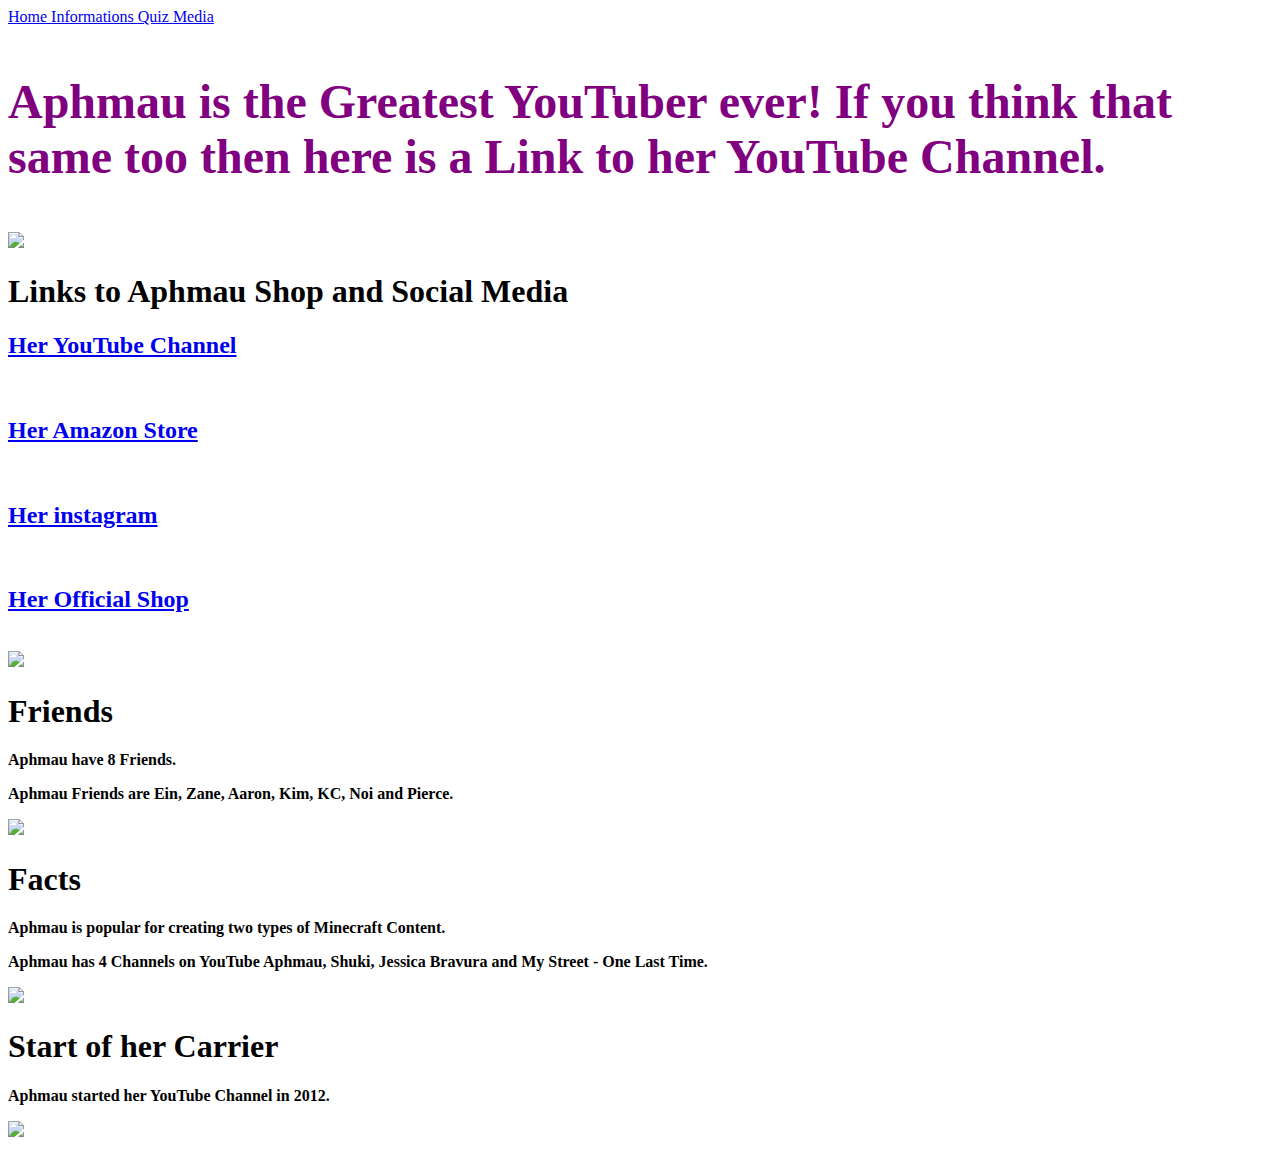
==== HTML/infos.html @ a346a069 "Create infos.html" ====
<!DOCTYPE html>
<html lang="en">

<head>
    <meta charset="UTF-8">
    <meta name="viewport" content="width=device-width, initial-scale=1.0">
    <link rel="stylesheet" href="infos.css">
    <link rel="stylesheet" href="All.Pages.css">
    <link rel="preconnect" href="https://fonts.googleapis.com">
    <link rel="preconnect" href="https://fonts.gstatic.com" crossorigin>
    <link href="https://fonts.googleapis.com/css2?family=Playwrite+AT:ital,wght@0,100..400;1,100..400&display=swap" rel="stylesheet">
    <link rel="preconnect" href="https://fonts.googleapis.com">
    <link rel="preconnect" href="https://fonts.gstatic.com" crossorigin>
    <link href="https://fonts.googleapis.com/css2?family=Pixelify+Sans:wght@400..700&display=swap" rel="stylesheet">
    <link rel="preconnect" href="https://fonts.googleapis.com">
    <link rel="preconnect" href="https://fonts.gstatic.com" crossorigin>
    <link href="https://fonts.googleapis.com/css2?family=Roboto:ital,wght@0,100;0,300;0,400;0,500;0,700;0,900;1,100;1,300;1,400;1,500;1,700;1,900&display=swap" rel="stylesheet">
    <link rel="preconnect" href="https://fonts.googleapis.com">
    <link rel="preconnect" href="https://fonts.gstatic.com" crossorigin>
    <link href="https://fonts.googleapis.com/css2?family=Anton&display=swap" rel="stylesheet">
    <link rel="icon" type="image/x-icon" href="Icons/favicon.ico">
    <title>All About Aphmau Infos</title>
    <!-- Google tag (gtag.js) -->
    <script async src="https://www.googletagmanager.com/gtag/js?id=G-STC3L5E1JZ"></script>
    <script>
      window.dataLayer = window.dataLayer || [];
      function gtag(){dataLayer.push(arguments);}
      gtag('js', new Date());

      gtag('config', 'G-STC3L5E1JZ');
    </script>
</head>
<body>
    <div class="nav">
        <a class="Home" href="index.html">Home </a>
        <a class="Info" href="infos.html">Informations </a>
        <a class="Quiz" href="quiz.html">Quiz </a>
        <a class="Media" href="media.html">Media </a>
    </div>
    <div class="infogrid">
        <div class="infoElement">
            <div class="Align">
                <p style="color: purple; font-size: 3em"> <b>Aphmau is the Greatest YouTuber ever! If you think that same too then here is a Link to her YouTube Channel. </b> </p> 
                <img src="https://encrypted-tbn0.gstatic.com/images?q=tbn:ANd9GcSY6hGEuJ_DC9Fihiyu4J2BGaU5fiN_xL-DPQ&s">
           </div>
        </div>
        <div class="infoElement">
            <div class="Align">
                <h1>Links to Aphmau Shop and Social Media </h1>
                <a class="YouTube" href="https://www.youtube.com/@Aphmau" target = "_blank"> <h2> Her YouTube Channel </a> </h2> <br>
                <a class="Amazon" href="https://www.amazon.com/stores/Aphmau/page/18701A9A-CEBD-4847-B1D8-ED81D6F0F41D" target="_blank"> <h2> Her Amazon Store </a> </h2> <br>
                <a class="Instagram" href="https://www.instagram.com/Aphmau_/" target="_blank"> <h2> Her instagram </a> </h2> <br>
                <a class="AphMeow" href="https://www.aphmeow.com/" target="_blank"> <h2> Her Official Shop</h2> </a>  <br>
                <img src="https://www.digital-kompass.de/sites/default/files/styles/2_1_510x255/public/2022-02/1024px-internet1_0_0.jpg?h=569ee3a3&itok=l--P92ix">
            </div>
        </div>
        <div class="infoElement">
            <div class="Align">
                <h1> Friends </h1>
                <p class="Friends"> <b>Aphmau have 8 Friends. </b> </p>
                <p class="Friends_Name"> <b>Aphmau Friends are Ein, Zane, Aaron, Kim, KC, Noi and Pierce. </b> </p>
                <img src="https://encrypted-tbn0.gstatic.com/images?q=tbn:ANd9GcT3P2vUwvYooQJMAIXOfFA2lS0lnoQ34Io_Wg&s">
            </div>
        </div>
        <div class="infoElement">
            <div class="Align">
                <h1> Facts </h1>
                <p class="Fact_1"> <b>Aphmau is popular for creating two types of Minecraft Content. </b> </p>
                <p class="Fact_2"> <b>Aphmau has 4 Channels on YouTube Aphmau, Shuki, Jessica Bravura and My Street - One Last Time. </b> </p>
                <img src="https://encrypted-tbn0.gstatic.com/images?q=tbn:ANd9GcQHI0PTK81h1qtMzME6LaNOHuR8DDDY5oH3Sw&s">
            </div>
        </div>
        <div class="infoElement">
            <div class="Align">
                <h1> Start of her Carrier </h1>
                <p class="Start"> <b>Aphmau started her YouTube Channel in 2012. </b> </p>
                <img src="https://encrypted-tbn0.gstatic.com/images?q=tbn:ANd9GcRgvobepVUpN5s7PrjppfhOgvT28fMn6KYLBA&s">
            </div>
        </div>
    </div>
</body>
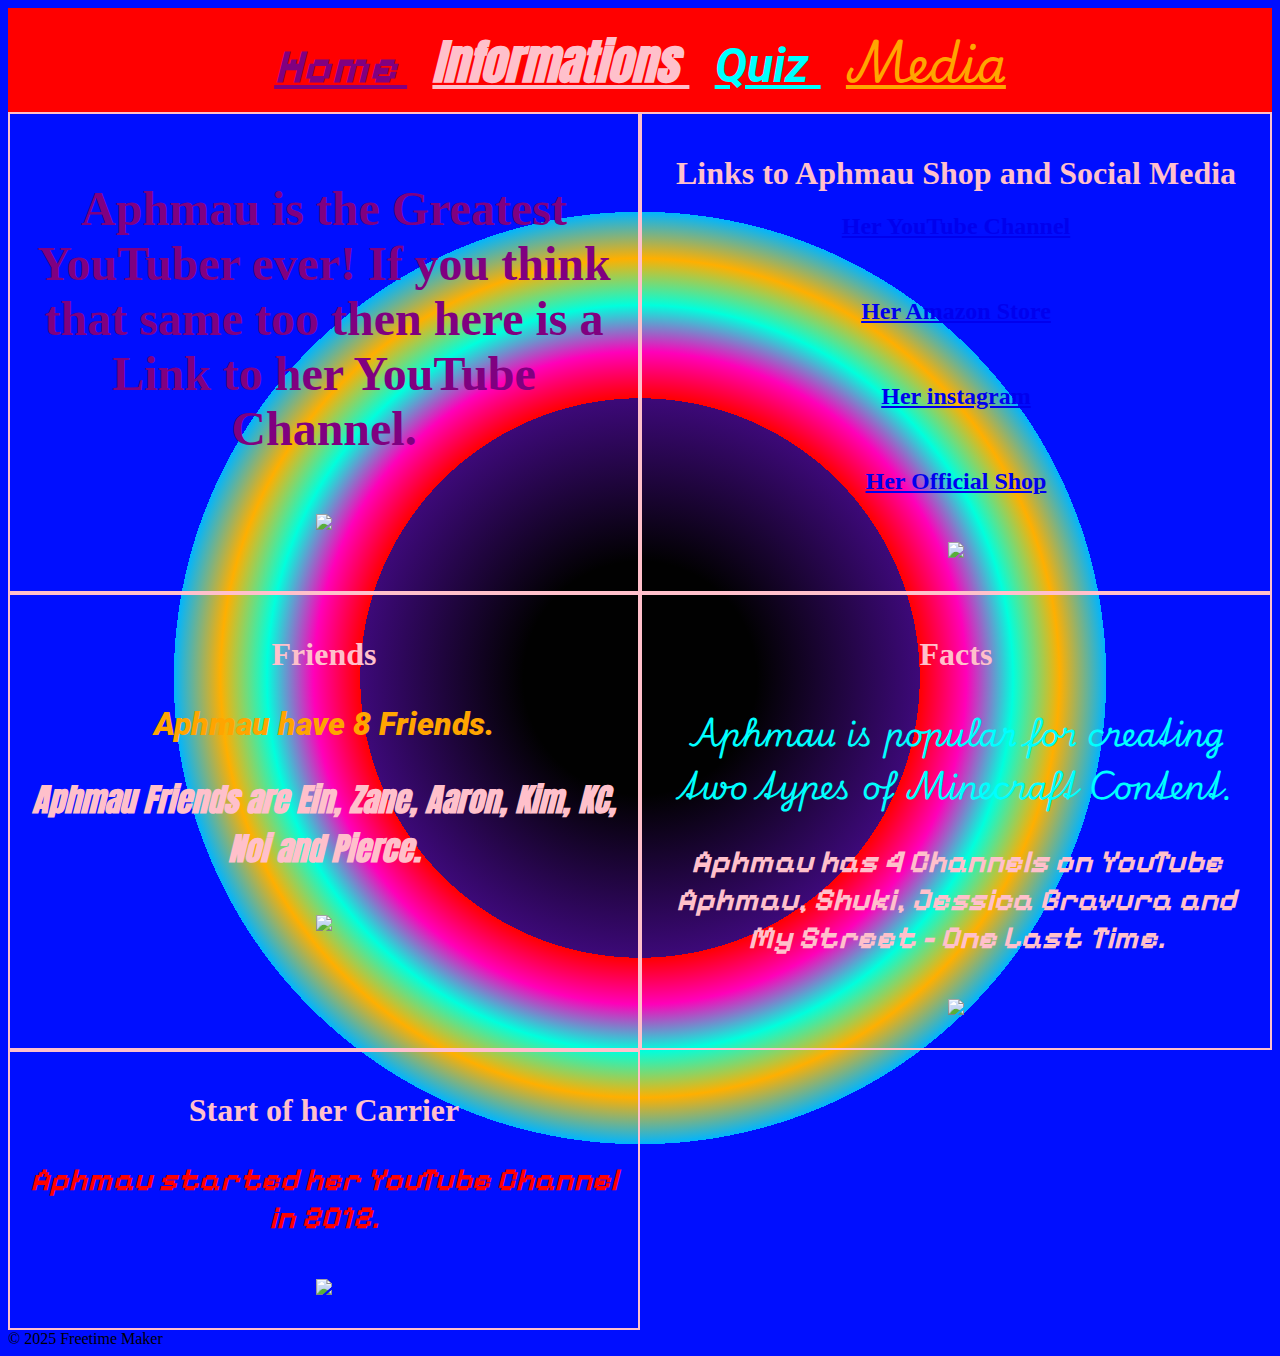
==== commit 23ef5f5a: "Added More" ====
--- a/HTML/infos.html
+++ b/HTML/infos.html
@@ -4,8 +4,8 @@
 <head>
     <meta charset="UTF-8">
     <meta name="viewport" content="width=device-width, initial-scale=1.0">
-    <link rel="stylesheet" href="infos.css">
-    <link rel="stylesheet" href="All.Pages.css">
+    <link rel="stylesheet" href="../CSS/infos.css">
+    <link rel="stylesheet" href="../CSS/All.Pages.css">
     <link rel="preconnect" href="https://fonts.googleapis.com">
     <link rel="preconnect" href="https://fonts.gstatic.com" crossorigin>
     <link href="https://fonts.googleapis.com/css2?family=Playwrite+AT:ital,wght@0,100..400;1,100..400&display=swap" rel="stylesheet">
@@ -32,7 +32,7 @@
 </head>
 <body>
     <div class="nav">
-        <a class="Home" href="index.html">Home </a>
+        <a class="Home" href="../index.html">Home </a>
         <a class="Info" href="infos.html">Informations </a>
         <a class="Quiz" href="quiz.html">Quiz </a>
         <a class="Media" href="media.html">Media </a>
@@ -78,4 +78,7 @@
             </div>
         </div>
     </div>
+    <footer>
+        &copy; 2025 Freetime Maker
+    </footer>
 </body>
--- a/CSS/infos.css
+++ b/CSS/infos.css
@@ -0,0 +1,142 @@
+body {
+    background: radial-gradient(
+        circle,
+        rgb(1,1,1,1) 12.5%,
+        rgb(61,9,121,1) 30%,
+        rgb(255,0,0,1) 25%,
+        rgb(255,0,185,1) 35%,
+        rgb(0, 255, 221) 40%,
+        rgb(255,175,0,1) 45%,
+        rgb(0,181,255,1) 50%,
+        rgb(0,14,255,1) 20%
+    );
+}
+
+.Home {
+    font-size: 3em;
+    color: purple;
+    font-weight: bold;
+    font-style: italic;
+    font-family: "Pixelify Sans", sans-serif;
+}
+
+.Quiz {
+    font-size: 3em;
+    color: aqua;
+    font-weight: bold;
+    font-style: italic;
+    font-family: "Roboto", sans-serif;
+}
+
+.Info {
+    font-size: 3em;
+    color: pink;
+    font-weight: bold;
+    font-style: italic;
+    font-family: "Anton", sans-serif;
+}
+
+.Media {
+    font-size: 3em;
+    color: orange;
+    font-weight: bold;
+    font-style: italic;
+    font-family: "Playwrite AT", cursive;
+}
+
+.YouTube:hover {
+    color: pink;
+    text-align: center;
+    font-weight: bold;
+    font-style: italic;
+    font-family: "Pixelify Sans", sans-serif;
+}
+
+.Amazon:hover {
+    color: red;
+    text-align: center;
+     font-weight: bold;
+    font-style: italic;
+    font-family: "Roboto", sans-serif;
+}
+
+.Instagram:hover {
+    color: aquamarine;
+    text-align: center;
+    font-weight: bold;
+    font-style: italic;
+    font-family: "Anton", sans-serif;
+}
+
+.AphMeow:hover {
+    color: blue;
+    text-align: center;
+    font-weight: bold;
+    font-style: italic;
+    font-family: "Playwrite AT", cursive;
+}
+
+.Start {
+    font-size: 2em;
+    color: red;
+    font-weight: bold;
+    font-style: italic;
+    font-family: "Pixelify Sans", sans-serif;
+}
+
+.Friends {
+    font-size: 2em;
+    color: orange;
+    font-weight: bold;
+    font-style: italic;
+    font-family: "Roboto", sans-serif;
+}
+
+.Friends_Name {
+    font-size: 2em;
+    color: pink;
+    font-weight: bold;
+    font-style: italic;
+    font-family: "Anton", sans-serif;
+}
+
+.Fact_1 {
+    font-size: 2em;
+    color: aqua;
+    font-weight: bold;
+    font-style: italic;
+    font-family: "Playwrite AT", cursive;
+}
+
+.Fact_2 {
+    font-size: 2em;
+    color: pink;
+    font-weight: bold;
+    font-style: italic;
+    font-family: "Pixelify Sans", sans-serif;
+}
+
+.Align {
+    max-width: 100%;
+    text-align: center;
+}
+
+.infogrid {
+    display: grid;
+    grid-template-columns: 	repeat(auto-fill, minmax(500px, 1fr));
+}
+
+.infoElement {
+    border: 2px solid pink;
+    padding: 3%;
+}
+
+h1 {
+    color: pink;
+}
+
+img {
+    max-width: 250px;
+    max-height: 300px;
+    margin: 10px;
+}--- a/CSS/All.Pages.css
+++ b/CSS/All.Pages.css
@@ -0,0 +1,11 @@
+.nav {
+    background-color: red;
+    padding-top: 1%;
+    padding-bottom: 1%;
+    width: 100%;
+    text-align: center;
+}
+
+.nav a {
+    padding: 1%;
+}